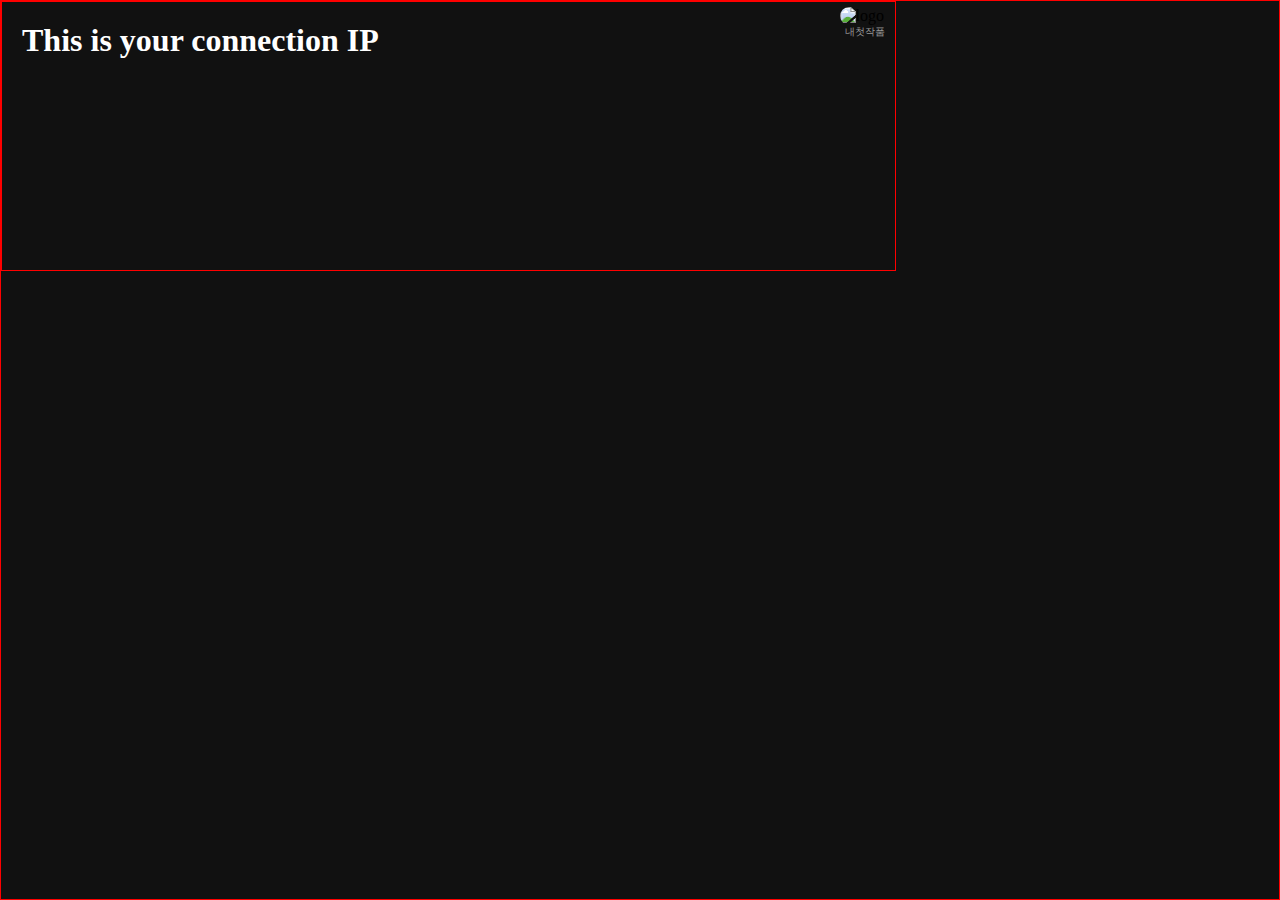
==== index.html @ 8c841232 "Update and rename ip출력.html to index.html" ====
<!DOCTYPE html>
<html lang="ko">
<head>
    <meta charset="UTF-8">
    <meta name="viewport" content="width=device-width, initial-scale=1.0">
    <title>test</title>
    <link rel="stylesheet" href="">
    <script src="http://code.jquery.com/jquery-latest.min.js"></script>
    <script src=""></script>

<script>
    $(document).ready(function(){
        $("a").click(function(e){e.preventDefault()});


        
    });


</script>
<style>
* {margin: 0; padding: 0;}
div, main, a {border: 1px solid red; box-sizing: border-box;}
img {display: block;}
#wrap {width: 100%; height: 100vh; background-color: #111;}
#main {width: 70%; height: 30vh; padding: 20px; position: relative;}
#main h1 {color: #fff;}
#main span {color: #fff; font-size: 30px; text-decoration: underline; margin-left: 10px;}
#main .box {position: absolute; top: 5px; right: 5px;  border: 0px;}
#main img {width: 50px;  border-radius: 10px; margin: 0 auto;}
#main .box p {color: #999; font-size: 10px; text-align: center;}


</style>
</head>
<body>
<div id="wrap">
    <main id="main">
        <h1>This is your connection IP</h1>
        <span id="clint-ip"></span>
        <div class="box">
        <img src="https://cdn.pixabay.com/photo/2013/07/13/10/52/anonymous-157950_640.png" alt="logo">
        <p>내첫작품</p>
        </div>
        
    </main>
</div>
</body>
<script>
    const se = document.createElement('script'); //객체scrip생성//
    se.src = 'https://ipinfo.io?callback=callback'; //객체 script 주소정의+ 콜백으로불러오기//
    document.body.appendChild(se);                      // <body> 요소에 추가하는 역할을 합니다.//
    document.body.removeChild(se);                      //<body> 요소에 제거하는역활//
    function callback(data){document.getElementById('clint-ip').textContent = data.ip;};
    // 콜백으로불러온걸data로 chil-ip의값을 바꿔주는 역활//
</script>
</html>
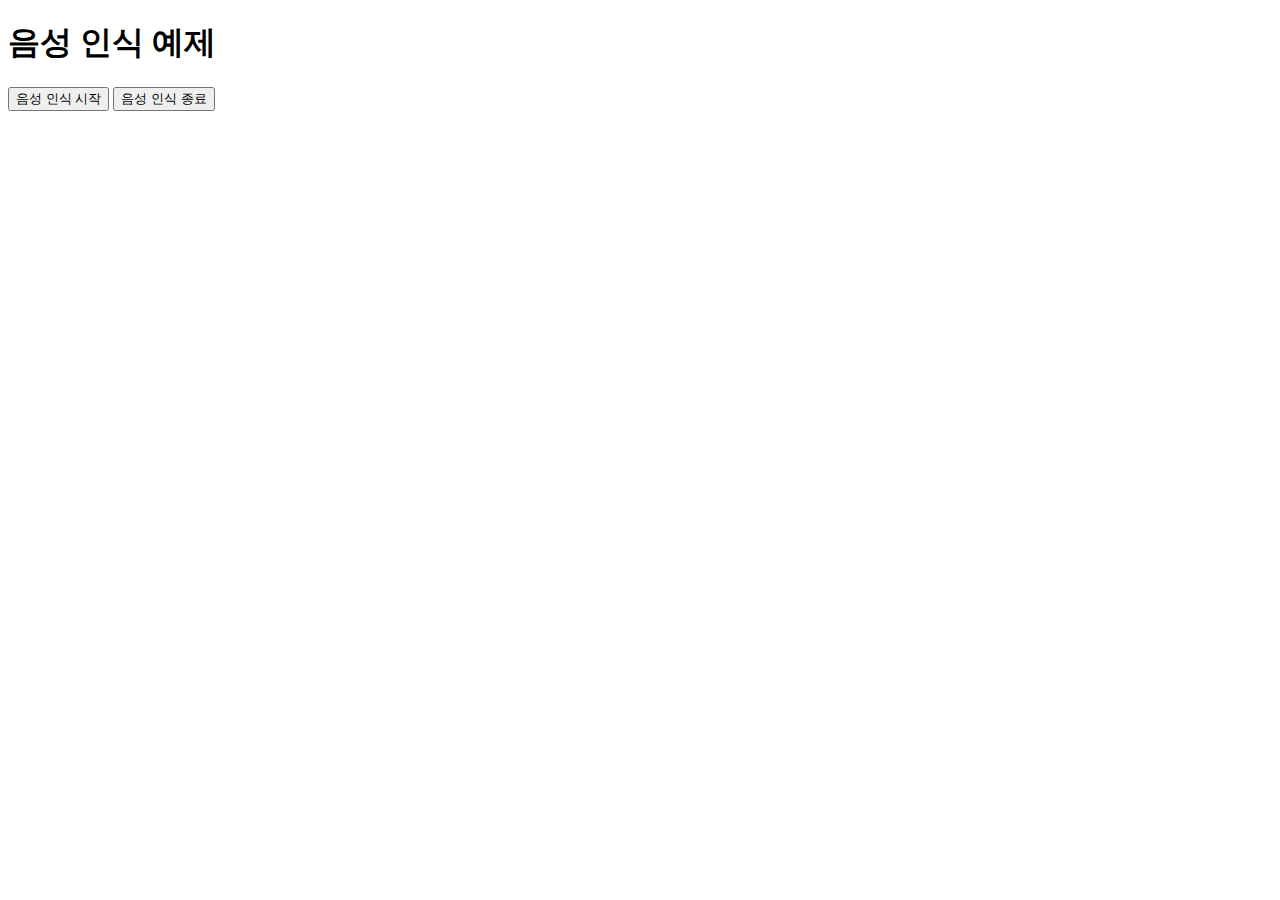
==== commit ad26c34f: "index.html" ====
--- a/index.html
+++ b/index.html
@@ -1,57 +1,49 @@
 <!DOCTYPE html>
-<html lang="ko">
+<html lang="en">
 <head>
-    <meta charset="UTF-8">
-    <meta name="viewport" content="width=device-width, initial-scale=1.0">
-    <title>test</title>
-    <link rel="stylesheet" href="">
-    <script src="http://code.jquery.com/jquery-latest.min.js"></script>
-    <script src=""></script>
+<meta charset="UTF-8">
+<meta name="viewport" content="width=device-width, initial-scale=1.0">
+<title>음성 인식 예제</title>
+</head>
+<body>
+
+<h1>음성 인식 예제</h1>
+
+<div id="result"></div>
+<button id="startButton">음성 인식 시작</button>
+<button id="stopButton">음성 인식 종료</button>
 
 <script>
-    $(document).ready(function(){
-        $("a").click(function(e){e.preventDefault()});
+// 음성 인식 객체 생성
+let recognition = new webkitSpeechRecognition();
+recognition.lang = 'ko-KR'; // 인식할 언어 설정 (한국어)
 
+// 결과를 표시할 요소 선택
+let resultDiv = document.getElementById('result');
 
-        
-    });
+// 음성 인식 시작 버튼 이벤트 리스너
+document.getElementById('startButton').addEventListener('click', function() {
+    recognition.start();
+    resultDiv.textContent = '음성 인식 중...';
+});
 
+// 음성 인식 종료 버튼 이벤트 리스너
+document.getElementById('stopButton').addEventListener('click', function() {
+    recognition.stop();
+});
 
+// 음성 인식 결과 이벤트 리스너
+recognition.addEventListener('result', function(event) {
+    let transcript = event.results[0][0].transcript;
+    resultDiv.textContent = transcript;
+});
+
+// 음성 인식 에러 처리
+recognition.addEventListener('error', function(event) {
+    console.error('음성 인식 에러:', event.error);
+    resultDiv.textContent = '음성 인식 에러 발생';
+});
 </script>
-<style>
-* {margin: 0; padding: 0;}
-div, main, a {border: 1px solid red; box-sizing: border-box;}
-img {display: block;}
-#wrap {width: 100%; height: 100vh; background-color: #111;}
-#main {width: 70%; height: 30vh; padding: 20px; position: relative;}
-#main h1 {color: #fff;}
-#main span {color: #fff; font-size: 30px; text-decoration: underline; margin-left: 10px;}
-#main .box {position: absolute; top: 5px; right: 5px;  border: 0px;}
-#main img {width: 50px;  border-radius: 10px; margin: 0 auto;}
-#main .box p {color: #999; font-size: 10px; text-align: center;}
 
-
-</style>
-</head>
-<body>
-<div id="wrap">
-    <main id="main">
-        <h1>This is your connection IP</h1>
-        <span id="clint-ip"></span>
-        <div class="box">
-        <img src="https://cdn.pixabay.com/photo/2013/07/13/10/52/anonymous-157950_640.png" alt="logo">
-        <p>내첫작품</p>
-        </div>
-        
-    </main>
-</div>
 </body>
-<script>
-    const se = document.createElement('script'); //객체scrip생성//
-    se.src = 'https://ipinfo.io?callback=callback'; //객체 script 주소정의+ 콜백으로불러오기//
-    document.body.appendChild(se);                      // <body> 요소에 추가하는 역할을 합니다.//
-    document.body.removeChild(se);                      //<body> 요소에 제거하는역활//
-    function callback(data){document.getElementById('clint-ip').textContent = data.ip;};
-    // 콜백으로불러온걸data로 chil-ip의값을 바꿔주는 역활//
-</script>
 </html>
